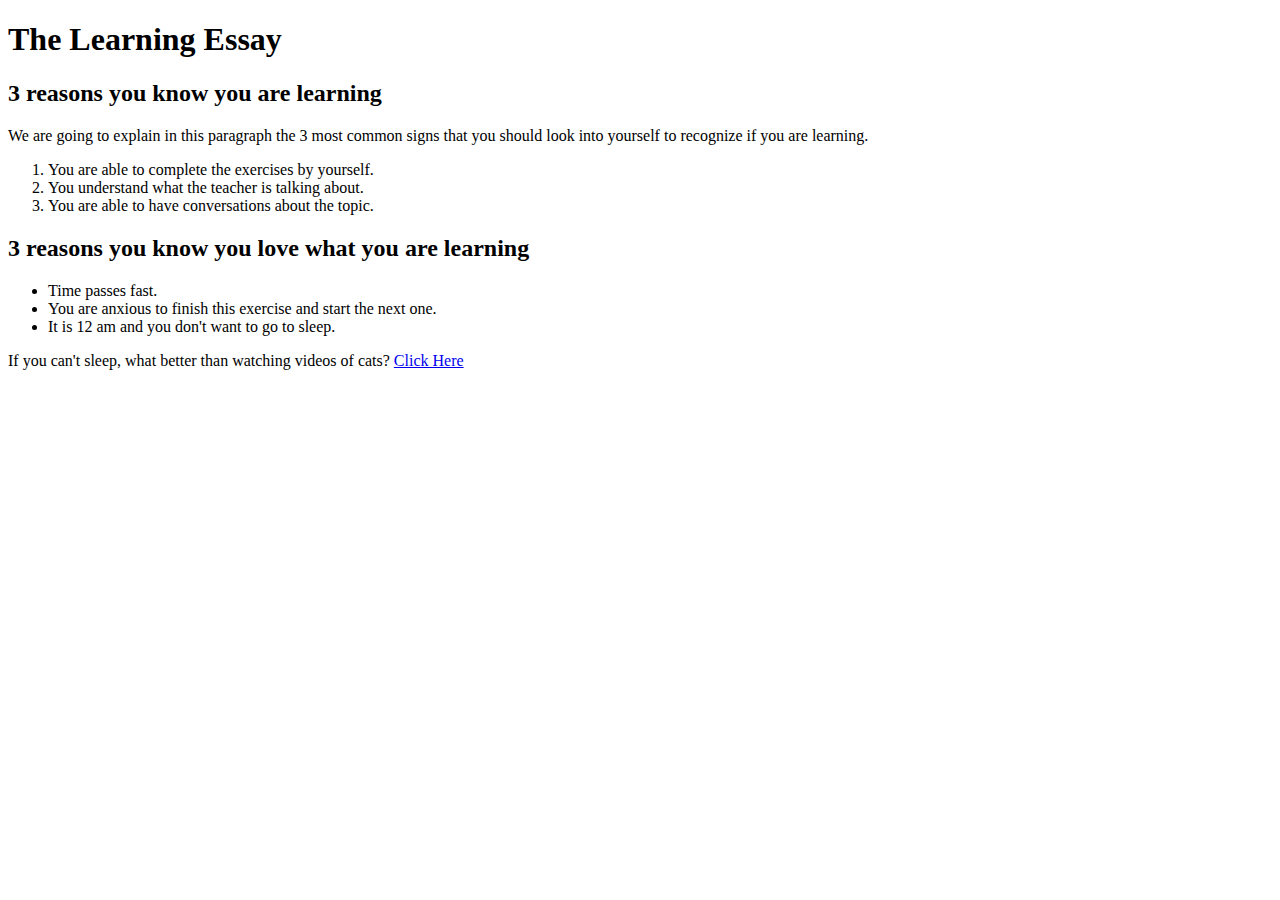
==== exercises/06-Practicing-Rules/index.html @ 2db4f104 "Commit 6 Practicing Rules HTML Portion" ====
<!DOCTYPE html>
<html lang="en">
	<head>
		<meta charset="UTF-8" />
		<meta name="viewport" content="width=device-width, initial-scale=1.0" />
		<title>Practicing Rules</title>
	</head>
	<body>
		<h1>The Learning Essay</h1>

		<h2>3 reasons you know you are learning</h2>
		<p>We are going to explain in this paragraph the 3 most common signs that you should look into yourself to recognize if you are learning.</p>
		<ol>
			<li>You are able to complete the exercises by yourself.</li>
			<li>You understand what the teacher is talking about.</li>
			<li>You are able to have conversations about the topic.</li>
		</ol>

		<h2>3 reasons you know you love what you are learning</h2>
		<ul>
			<li>Time passes fast.</li>
			<li>You are anxious to finish this exercise and start the next one.</li>
			<li>It is 12 am and you don't want to go to sleep.</li>
		</ul>

		<p>If you can't sleep, what better than watching videos of cats? <a href="www.youtube.com">Click Here</a></p>
	</body>
</html>
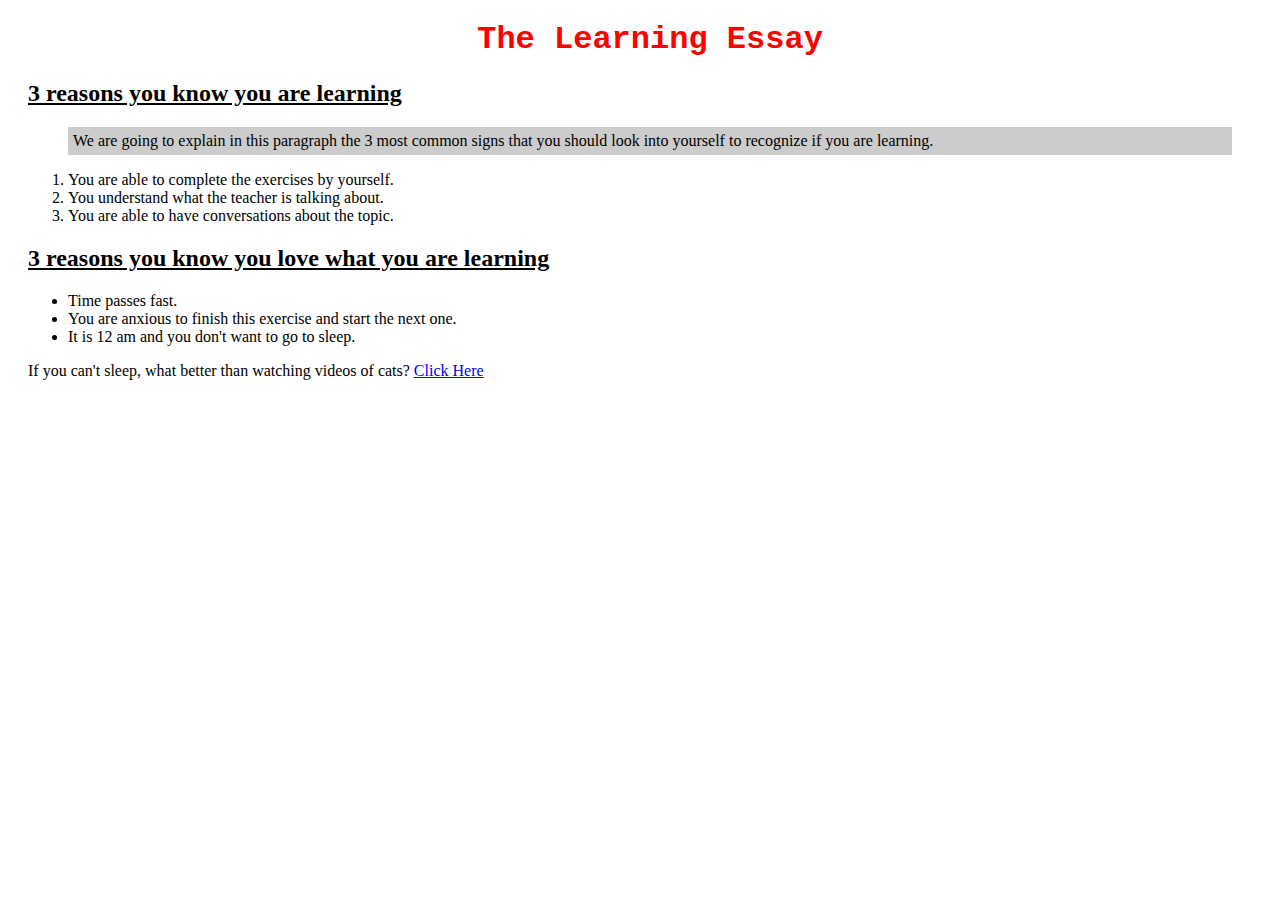
==== commit 0845b6f4: "Commit 6 Practicing Rules CSS Portion" ====
--- a/exercises/06-Practicing-Rules/index.html
+++ b/exercises/06-Practicing-Rules/index.html
@@ -3,13 +3,16 @@
 	<head>
 		<meta charset="UTF-8" />
 		<meta name="viewport" content="width=device-width, initial-scale=1.0" />
+		<link rel="stylesheet" type="text/css" href="./styles.css" />
 		<title>Practicing Rules</title>
 	</head>
 	<body>
 		<h1>The Learning Essay</h1>
 
 		<h2>3 reasons you know you are learning</h2>
-		<p>We are going to explain in this paragraph the 3 most common signs that you should look into yourself to recognize if you are learning.</p>
+		<blockquote id="know">
+			We are going to explain in this paragraph the 3 most common signs that you should look into yourself to recognize if you are learning.
+		</blockquote>
 		<ol>
 			<li>You are able to complete the exercises by yourself.</li>
 			<li>You understand what the teacher is talking about.</li>
--- a/exercises/06-Practicing-Rules/styles.css
+++ b/exercises/06-Practicing-Rules/styles.css
@@ -0,0 +1,36 @@
+body {
+	background-image: url("http://assets.breatheco.de/apis/img/bg/background-vertical.jpg");
+	background-repeat: repeat-y;
+}
+
+h1 {
+	font-family: Courier;
+	color: red;
+	text-align: center;
+}
+
+h2 {
+	text-decoration: underline;
+}
+
+h2,
+p,
+ol,
+ul,
+a {
+	font-family: "Times New Roman", Times, serif;
+}
+
+body {
+	padding-left: 20px;
+}
+
+a:hover {
+	color: green;
+	text-decoration: none;
+}
+
+#know {
+	background: rgba(0, 0, 0, 0.2);
+	padding: 5px;
+}
